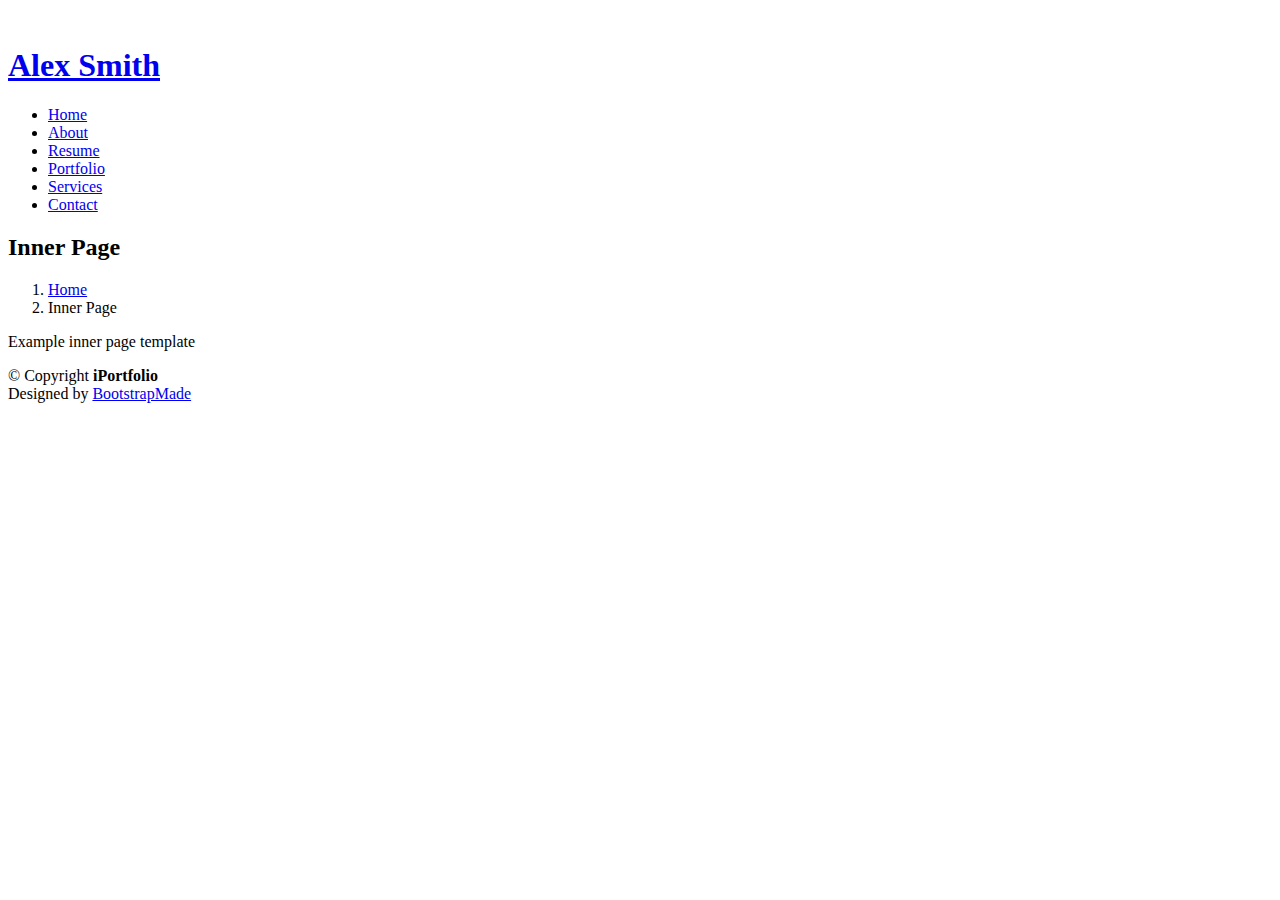
==== inner-page.html @ 3af47f91 "Add files via upload" ====
<!DOCTYPE html>
<html lang="en">

<head>
  <meta charset="utf-8">
  <meta content="width=device-width, initial-scale=1.0" name="viewport">

  <title>Inner Page - iPortfolio Bootstrap Template</title>
  <meta content="" name="description">
  <meta content="" name="keywords">

  <!-- Favicons -->
  <link href="assets/img/favicon.png" rel="icon">
  <link href="assets/img/apple-touch-icon.png" rel="apple-touch-icon">

  <!-- Google Fonts -->
  <link href="https://fonts.googleapis.com/css?family=Open+Sans:300,300i,400,400i,600,600i,700,700i|Raleway:300,300i,400,400i,500,500i,600,600i,700,700i|Poppins:300,300i,400,400i,500,500i,600,600i,700,700i" rel="stylesheet">

  <!-- Vendor CSS Files -->
  <link href="assets/vendor/aos/aos.css" rel="stylesheet">
  <link href="assets/vendor/bootstrap/css/bootstrap.min.css" rel="stylesheet">
  <link href="assets/vendor/bootstrap-icons/bootstrap-icons.css" rel="stylesheet">
  <link href="assets/vendor/boxicons/css/boxicons.min.css" rel="stylesheet">
  <link href="assets/vendor/glightbox/css/glightbox.min.css" rel="stylesheet">
  <link href="assets/vendor/swiper/swiper-bundle.min.css" rel="stylesheet">

  <!-- Template Main CSS File -->
  <link href="assets/css/style.css" rel="stylesheet">

  <!-- =======================================================
  * Template Name: iPortfolio - v3.3.0
  * Template URL: https://bootstrapmade.com/iportfolio-bootstrap-portfolio-websites-template/
  * Author: BootstrapMade.com
  * License: https://bootstrapmade.com/license/
  ======================================================== -->
</head>

<body>

  <!-- ======= Mobile nav toggle button ======= -->
  <i class="bi bi-list mobile-nav-toggle d-xl-none"></i>

  <!-- ======= Header ======= -->
  <header id="header">
    <div class="d-flex flex-column">

      <div class="profile">
        <img src="assets/img/profile-img.jpg" alt="" class="img-fluid rounded-circle">
        <h1 class="text-light"><a href="index.html">Alex Smith</a></h1>
        <div class="social-links mt-3 text-center">
          <a href="#" class="twitter"><i class="bx bxl-twitter"></i></a>
          <a href="#" class="facebook"><i class="bx bxl-facebook"></i></a>
          <a href="#" class="instagram"><i class="bx bxl-instagram"></i></a>
          <a href="#" class="google-plus"><i class="bx bxl-skype"></i></a>
          <a href="#" class="linkedin"><i class="bx bxl-linkedin"></i></a>
        </div>
      </div>

      <nav id="navbar" class="nav-menu navbar">
        <ul>
          <li><a href="#hero" class="nav-link scrollto active"><i class="bx bx-home"></i> <span>Home</span></a></li>
          <li><a href="#about" class="nav-link scrollto"><i class="bx bx-user"></i> <span>About</span></a></li>
          <li><a href="#resume" class="nav-link scrollto"><i class="bx bx-file-blank"></i> <span>Resume</span></a></li>
          <li><a href="#portfolio" class="nav-link scrollto"><i class="bx bx-book-content"></i> <span>Portfolio</span></a></li>
          <li><a href="#services" class="nav-link scrollto"><i class="bx bx-server"></i> <span>Services</span></a></li>
          <li><a href="#contact" class="nav-link scrollto"><i class="bx bx-envelope"></i> <span>Contact</span></a></li>
        </ul>
      </nav><!-- .nav-menu -->
    </div>
  </header><!-- End Header -->

  <main id="main">

    <!-- ======= Breadcrumbs ======= -->
    <section class="breadcrumbs">
      <div class="container">

        <div class="d-flex justify-content-between align-items-center">
          <h2>Inner Page</h2>
          <ol>
            <li><a href="index.html">Home</a></li>
            <li>Inner Page</li>
          </ol>
        </div>

      </div>
    </section><!-- End Breadcrumbs -->

    <section class="inner-page">
      <div class="container">
        <p>
          Example inner page template
        </p>
      </div>
    </section>

  </main><!-- End #main -->

  <!-- ======= Footer ======= -->
  <footer id="footer">
    <div class="container">
      <div class="copyright">
        &copy; Copyright <strong><span>iPortfolio</span></strong>
      </div>
      <div class="credits">
        <!-- All the links in the footer should remain intact. -->
        <!-- You can delete the links only if you purchased the pro version. -->
        <!-- Licensing information: https://bootstrapmade.com/license/ -->
        <!-- Purchase the pro version with working PHP/AJAX contact form: https://bootstrapmade.com/iportfolio-bootstrap-portfolio-websites-template/ -->
        Designed by <a href="https://bootstrapmade.com/">BootstrapMade</a>
      </div>
    </div>
  </footer><!-- End  Footer -->

  <a href="#" class="back-to-top d-flex align-items-center justify-content-center"><i class="bi bi-arrow-up-short"></i></a>

  <!-- Vendor JS Files -->
  <script src="assets/vendor/aos/aos.js"></script>
  <script src="assets/vendor/bootstrap/js/bootstrap.bundle.min.js"></script>
  <script src="assets/vendor/glightbox/js/glightbox.min.js"></script>
  <script src="assets/vendor/isotope-layout/isotope.pkgd.min.js"></script>
  <script src="assets/vendor/php-email-form/validate.js"></script>
  <script src="assets/vendor/purecounter/purecounter.js"></script>
  <script src="assets/vendor/swiper/swiper-bundle.min.js"></script>
  <script src="assets/vendor/typed.js/typed.min.js"></script>
  <script src="assets/vendor/waypoints/noframework.waypoints.js"></script>

  <!-- Template Main JS File -->
  <script src="assets/js/main.js"></script>

</body>

</html>
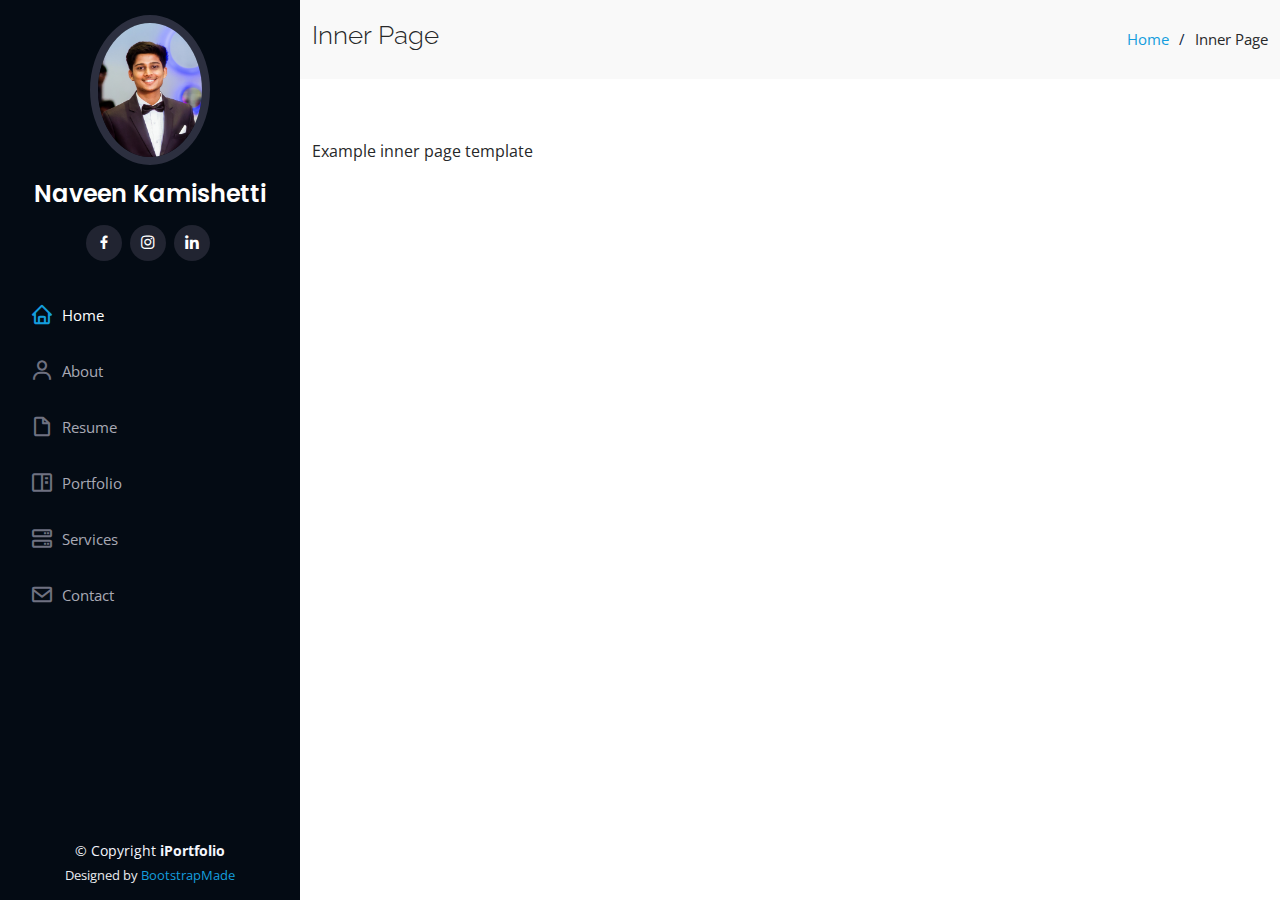
==== commit 729f4ad3: "yo" ====
--- a/inner-page.html
+++ b/inner-page.html
@@ -1,133 +1,179 @@
 <!DOCTYPE html>
 <html lang="en">
+  <head>
+    <meta charset="utf-8" />
+    <meta content="width=device-width, initial-scale=1.0" name="viewport" />
 
-<head>
-  <meta charset="utf-8">
-  <meta content="width=device-width, initial-scale=1.0" name="viewport">
+    <title>Inner Page - iPortfolio Bootstrap Template</title>
+    <meta content="" name="description" />
+    <meta content="" name="keywords" />
 
-  <title>Inner Page - iPortfolio Bootstrap Template</title>
-  <meta content="" name="description">
-  <meta content="" name="keywords">
+    <!-- Favicons -->
+    <link href="assets/img/favicon.png" rel="icon" />
+    <link href="assets/img/apple-touch-icon.png" rel="apple-touch-icon" />
 
-  <!-- Favicons -->
-  <link href="assets/img/favicon.png" rel="icon">
-  <link href="assets/img/apple-touch-icon.png" rel="apple-touch-icon">
+    <!-- Google Fonts -->
+    <link
+      href="https://fonts.googleapis.com/css?family=Open+Sans:300,300i,400,400i,600,600i,700,700i|Raleway:300,300i,400,400i,500,500i,600,600i,700,700i|Poppins:300,300i,400,400i,500,500i,600,600i,700,700i"
+      rel="stylesheet"
+    />
 
-  <!-- Google Fonts -->
-  <link href="https://fonts.googleapis.com/css?family=Open+Sans:300,300i,400,400i,600,600i,700,700i|Raleway:300,300i,400,400i,500,500i,600,600i,700,700i|Poppins:300,300i,400,400i,500,500i,600,600i,700,700i" rel="stylesheet">
+    <!-- Vendor CSS Files -->
+    <link href="assets/vendor/aos/aos.css" rel="stylesheet" />
+    <link
+      href="assets/vendor/bootstrap/css/bootstrap.min.css"
+      rel="stylesheet"
+    />
+    <link
+      href="assets/vendor/bootstrap-icons/bootstrap-icons.css"
+      rel="stylesheet"
+    />
+    <link href="assets/vendor/boxicons/css/boxicons.min.css" rel="stylesheet" />
+    <link
+      href="assets/vendor/glightbox/css/glightbox.min.css"
+      rel="stylesheet"
+    />
+    <link href="assets/vendor/swiper/swiper-bundle.min.css" rel="stylesheet" />
 
-  <!-- Vendor CSS Files -->
-  <link href="assets/vendor/aos/aos.css" rel="stylesheet">
-  <link href="assets/vendor/bootstrap/css/bootstrap.min.css" rel="stylesheet">
-  <link href="assets/vendor/bootstrap-icons/bootstrap-icons.css" rel="stylesheet">
-  <link href="assets/vendor/boxicons/css/boxicons.min.css" rel="stylesheet">
-  <link href="assets/vendor/glightbox/css/glightbox.min.css" rel="stylesheet">
-  <link href="assets/vendor/swiper/swiper-bundle.min.css" rel="stylesheet">
+    <!-- Template Main CSS File -->
+    <link href="assets/css/style.css" rel="stylesheet" />
 
-  <!-- Template Main CSS File -->
-  <link href="assets/css/style.css" rel="stylesheet">
-
-  <!-- =======================================================
+    <!-- =======================================================
   * Template Name: iPortfolio - v3.3.0
   * Template URL: https://bootstrapmade.com/iportfolio-bootstrap-portfolio-websites-template/
   * Author: BootstrapMade.com
   * License: https://bootstrapmade.com/license/
   ======================================================== -->
-</head>
+  </head>
 
-<body>
+  <body>
+    <!-- ======= Mobile nav toggle button ======= -->
+    <i class="bi bi-list mobile-nav-toggle d-xl-none"></i>
 
-  <!-- ======= Mobile nav toggle button ======= -->
-  <i class="bi bi-list mobile-nav-toggle d-xl-none"></i>
+    <!-- ======= Header ======= -->
+    <header id="header">
+      <div class="d-flex flex-column">
+        <div class="profile">
+          <img
+            src="assets/img/profile-img.jpg"
+            alt=""
+            class="img-fluid rounded-circle"
+          />
+          <h1 class="text-light"><a href="index.html">Naveen Kamishetti</a></h1>
+          <div class="social-links mt-3 text-center">
+            <!-- <a href="#" class="twitter"><i class="bx bxl-twitter"></i></a> -->
+            <a href="https://www.facebook.com/naveenlionel22" class="facebook"
+              ><i class="bx bxl-facebook"></i
+            ></a>
+            <a href="https://www.instagram.com/naveenk_22/" class="instagram"
+              ><i class="bx bxl-instagram"></i
+            ></a>
+            <!-- <a href="#" class="google-plus"><i class="bx bxl-skype"></i></a> -->
+            <a
+              href="https://www.linkedin.com/in/naveen-kamishetti/"
+              class="linkedin"
+              ><i class="bx bxl-linkedin"></i
+            ></a>
+          </div>
+        </div>
 
-  <!-- ======= Header ======= -->
-  <header id="header">
-    <div class="d-flex flex-column">
+        <nav id="navbar" class="nav-menu navbar">
+          <ul>
+            <li>
+              <a href="#hero" class="nav-link scrollto active"
+                ><i class="bx bx-home"></i> <span>Home</span></a
+              >
+            </li>
+            <li>
+              <a href="#about" class="nav-link scrollto"
+                ><i class="bx bx-user"></i> <span>About</span></a
+              >
+            </li>
+            <li>
+              <a href="#resume" class="nav-link scrollto"
+                ><i class="bx bx-file-blank"></i> <span>Resume</span></a
+              >
+            </li>
+            <li>
+              <a href="#portfolio" class="nav-link scrollto"
+                ><i class="bx bx-book-content"></i> <span>Portfolio</span></a
+              >
+            </li>
+            <li>
+              <a href="#services" class="nav-link scrollto"
+                ><i class="bx bx-server"></i> <span>Services</span></a
+              >
+            </li>
+            <li>
+              <a href="#contact" class="nav-link scrollto"
+                ><i class="bx bx-envelope"></i> <span>Contact</span></a
+              >
+            </li>
+          </ul>
+        </nav>
+        <!-- .nav-menu -->
+      </div>
+    </header>
+    <!-- End Header -->
 
-      <div class="profile">
-        <img src="assets/img/profile-img.jpg" alt="" class="img-fluid rounded-circle">
-        <h1 class="text-light"><a href="index.html">Alex Smith</a></h1>
-        <div class="social-links mt-3 text-center">
-          <a href="#" class="twitter"><i class="bx bxl-twitter"></i></a>
-          <a href="#" class="facebook"><i class="bx bxl-facebook"></i></a>
-          <a href="#" class="instagram"><i class="bx bxl-instagram"></i></a>
-          <a href="#" class="google-plus"><i class="bx bxl-skype"></i></a>
-          <a href="#" class="linkedin"><i class="bx bxl-linkedin"></i></a>
+    <main id="main">
+      <!-- ======= Breadcrumbs ======= -->
+      <section class="breadcrumbs">
+        <div class="container">
+          <div class="d-flex justify-content-between align-items-center">
+            <h2>Inner Page</h2>
+            <ol>
+              <li><a href="index.html">Home</a></li>
+              <li>Inner Page</li>
+            </ol>
+          </div>
+        </div>
+      </section>
+      <!-- End Breadcrumbs -->
+
+      <section class="inner-page">
+        <div class="container">
+          <p>Example inner page template</p>
+        </div>
+      </section>
+    </main>
+    <!-- End #main -->
+
+    <!-- ======= Footer ======= -->
+    <footer id="footer">
+      <div class="container">
+        <div class="copyright">
+          &copy; Copyright <strong><span>iPortfolio</span></strong>
+        </div>
+        <div class="credits">
+          <!-- All the links in the footer should remain intact. -->
+          <!-- You can delete the links only if you purchased the pro version. -->
+          <!-- Licensing information: https://bootstrapmade.com/license/ -->
+          <!-- Purchase the pro version with working PHP/AJAX contact form: https://bootstrapmade.com/iportfolio-bootstrap-portfolio-websites-template/ -->
+          Designed by <a href="https://bootstrapmade.com/">BootstrapMade</a>
         </div>
       </div>
+    </footer>
+    <!-- End  Footer -->
 
-      <nav id="navbar" class="nav-menu navbar">
-        <ul>
-          <li><a href="#hero" class="nav-link scrollto active"><i class="bx bx-home"></i> <span>Home</span></a></li>
-          <li><a href="#about" class="nav-link scrollto"><i class="bx bx-user"></i> <span>About</span></a></li>
-          <li><a href="#resume" class="nav-link scrollto"><i class="bx bx-file-blank"></i> <span>Resume</span></a></li>
-          <li><a href="#portfolio" class="nav-link scrollto"><i class="bx bx-book-content"></i> <span>Portfolio</span></a></li>
-          <li><a href="#services" class="nav-link scrollto"><i class="bx bx-server"></i> <span>Services</span></a></li>
-          <li><a href="#contact" class="nav-link scrollto"><i class="bx bx-envelope"></i> <span>Contact</span></a></li>
-        </ul>
-      </nav><!-- .nav-menu -->
-    </div>
-  </header><!-- End Header -->
+    <a
+      href="#"
+      class="back-to-top d-flex align-items-center justify-content-center"
+      ><i class="bi bi-arrow-up-short"></i
+    ></a>
 
-  <main id="main">
+    <!-- Vendor JS Files -->
+    <script src="assets/vendor/aos/aos.js"></script>
+    <script src="assets/vendor/bootstrap/js/bootstrap.bundle.min.js"></script>
+    <script src="assets/vendor/glightbox/js/glightbox.min.js"></script>
+    <script src="assets/vendor/isotope-layout/isotope.pkgd.min.js"></script>
+    <script src="assets/vendor/php-email-form/validate.js"></script>
+    <script src="assets/vendor/purecounter/purecounter.js"></script>
+    <script src="assets/vendor/swiper/swiper-bundle.min.js"></script>
+    <script src="assets/vendor/typed.js/typed.min.js"></script>
+    <script src="assets/vendor/waypoints/noframework.waypoints.js"></script>
 
-    <!-- ======= Breadcrumbs ======= -->
-    <section class="breadcrumbs">
-      <div class="container">
-
-        <div class="d-flex justify-content-between align-items-center">
-          <h2>Inner Page</h2>
-          <ol>
-            <li><a href="index.html">Home</a></li>
-            <li>Inner Page</li>
-          </ol>
-        </div>
-
-      </div>
-    </section><!-- End Breadcrumbs -->
-
-    <section class="inner-page">
-      <div class="container">
-        <p>
-          Example inner page template
-        </p>
-      </div>
-    </section>
-
-  </main><!-- End #main -->
-
-  <!-- ======= Footer ======= -->
-  <footer id="footer">
-    <div class="container">
-      <div class="copyright">
-        &copy; Copyright <strong><span>iPortfolio</span></strong>
-      </div>
-      <div class="credits">
-        <!-- All the links in the footer should remain intact. -->
-        <!-- You can delete the links only if you purchased the pro version. -->
-        <!-- Licensing information: https://bootstrapmade.com/license/ -->
-        <!-- Purchase the pro version with working PHP/AJAX contact form: https://bootstrapmade.com/iportfolio-bootstrap-portfolio-websites-template/ -->
-        Designed by <a href="https://bootstrapmade.com/">BootstrapMade</a>
-      </div>
-    </div>
-  </footer><!-- End  Footer -->
-
-  <a href="#" class="back-to-top d-flex align-items-center justify-content-center"><i class="bi bi-arrow-up-short"></i></a>
-
-  <!-- Vendor JS Files -->
-  <script src="assets/vendor/aos/aos.js"></script>
-  <script src="assets/vendor/bootstrap/js/bootstrap.bundle.min.js"></script>
-  <script src="assets/vendor/glightbox/js/glightbox.min.js"></script>
-  <script src="assets/vendor/isotope-layout/isotope.pkgd.min.js"></script>
-  <script src="assets/vendor/php-email-form/validate.js"></script>
-  <script src="assets/vendor/purecounter/purecounter.js"></script>
-  <script src="assets/vendor/swiper/swiper-bundle.min.js"></script>
-  <script src="assets/vendor/typed.js/typed.min.js"></script>
-  <script src="assets/vendor/waypoints/noframework.waypoints.js"></script>
-
-  <!-- Template Main JS File -->
-  <script src="assets/js/main.js"></script>
-
-</body>
-
-</html>+    <!-- Template Main JS File -->
+    <script src="assets/js/main.js"></script>
+  </body>
+</html>
